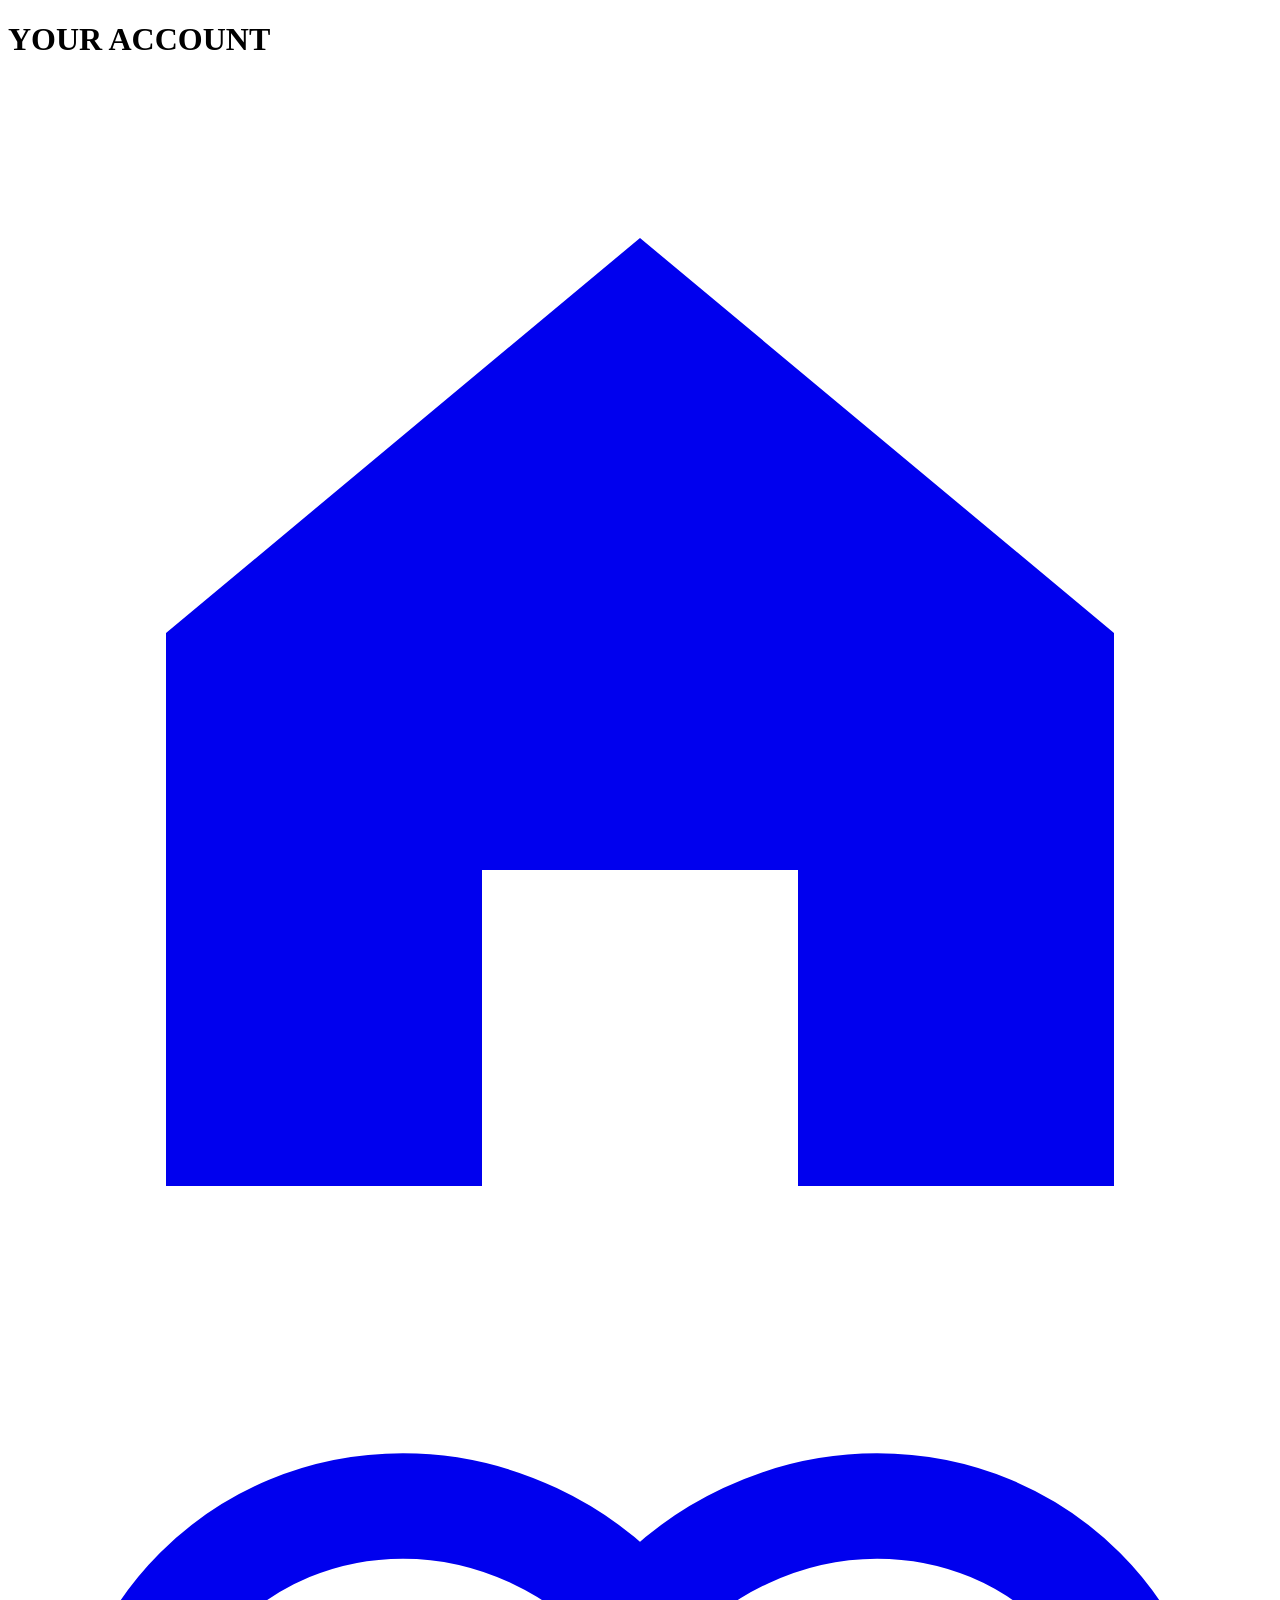
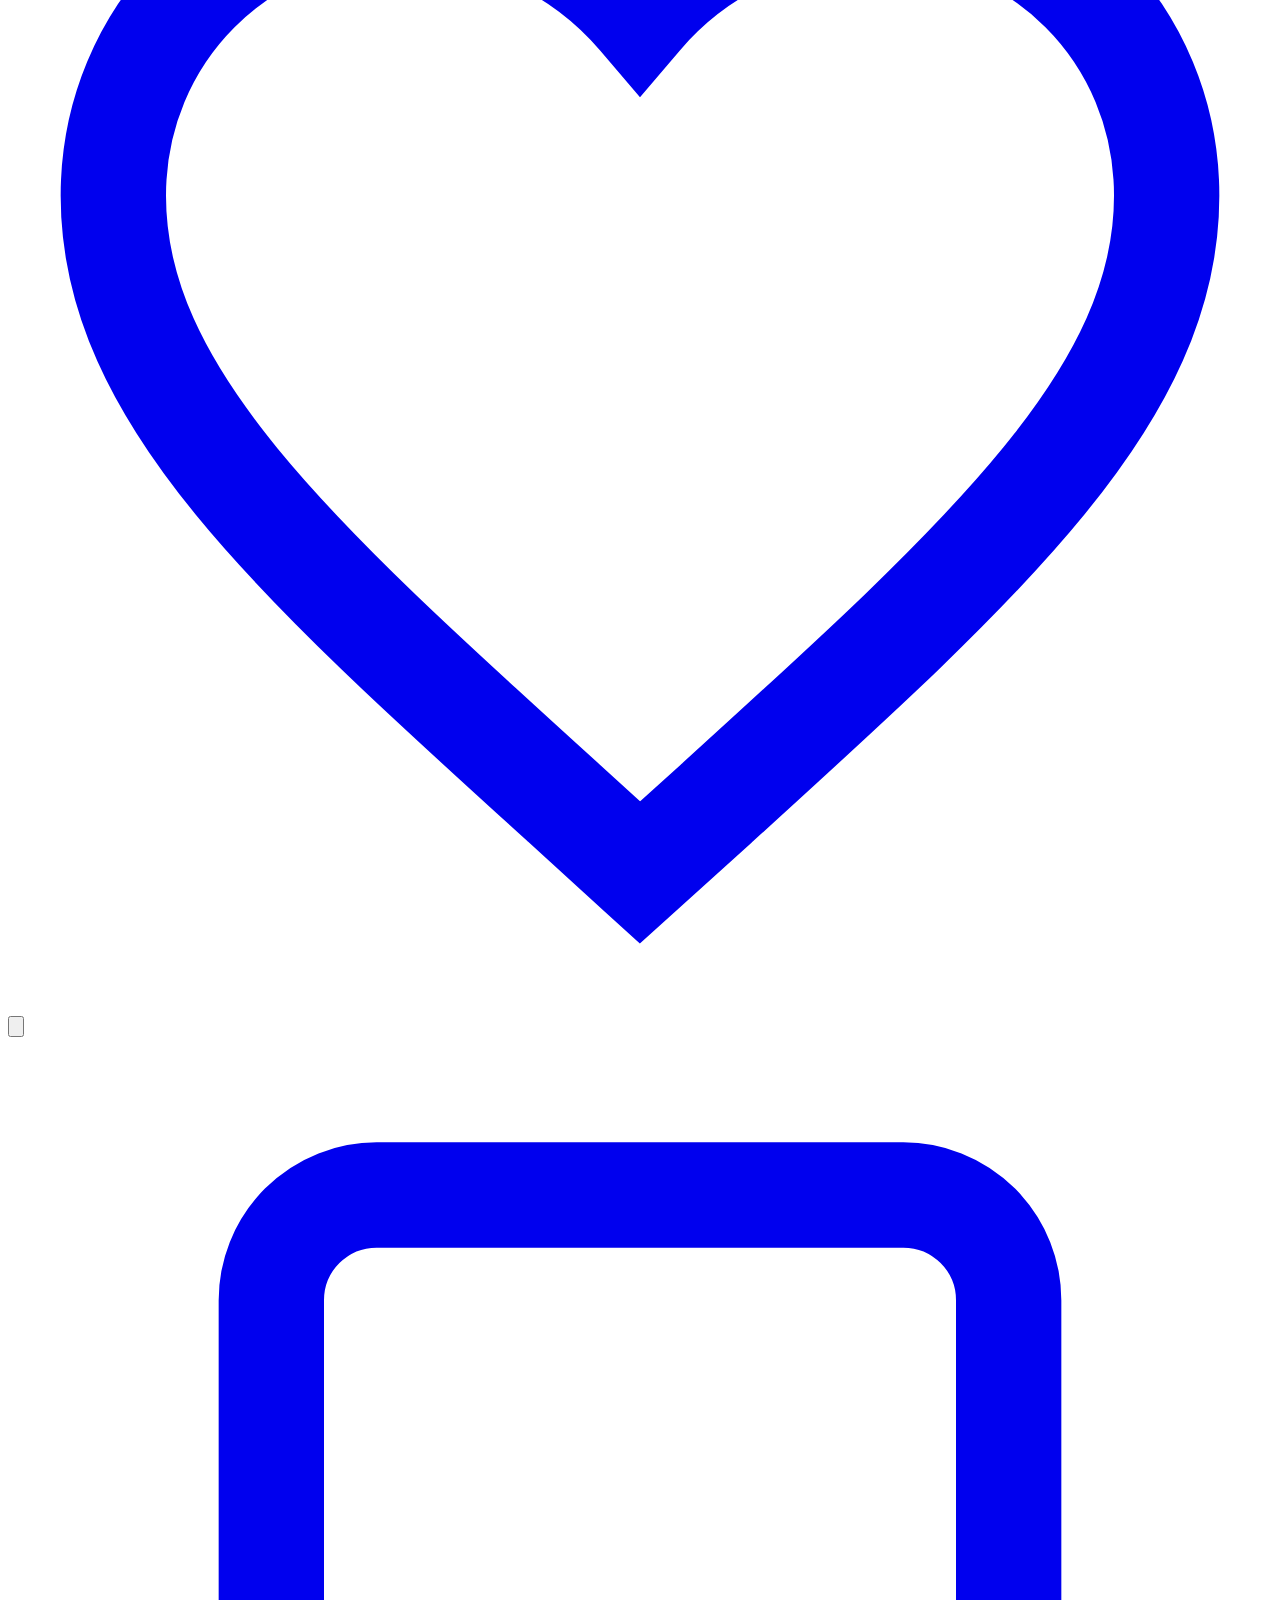
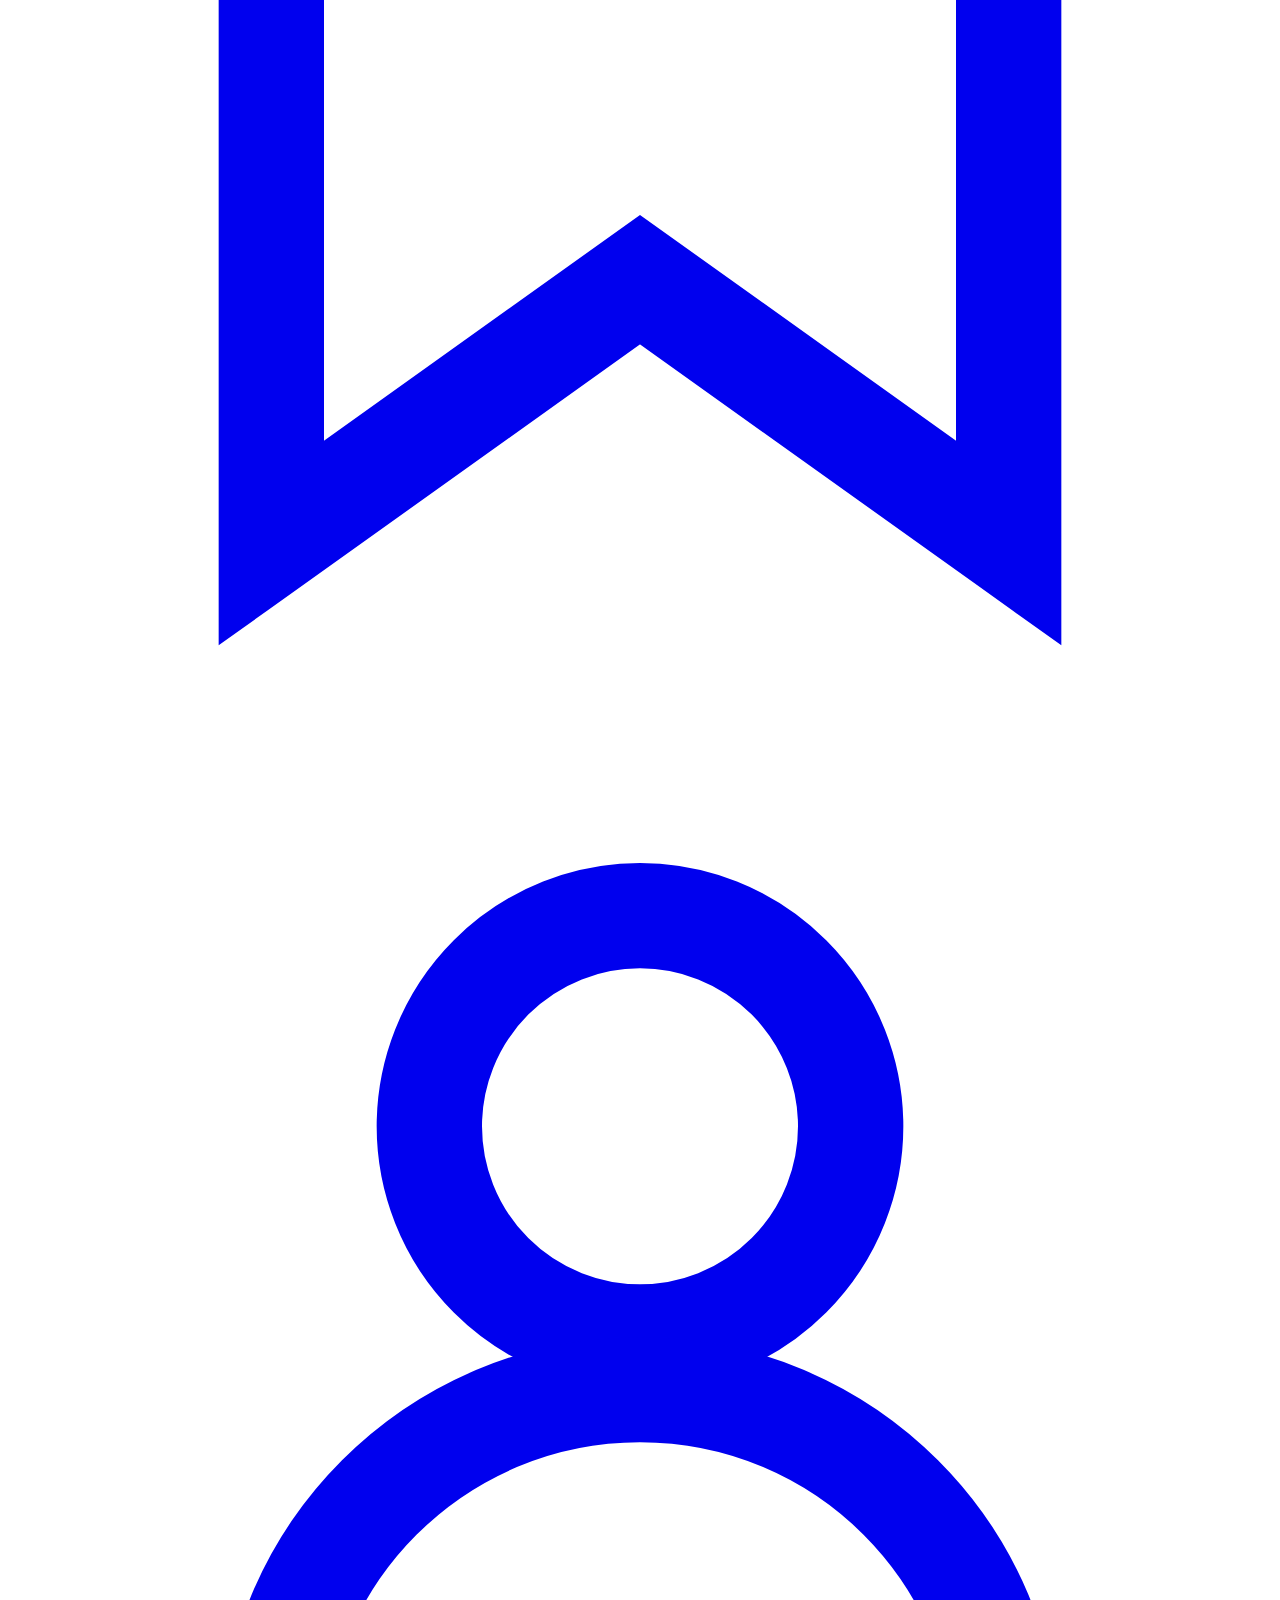
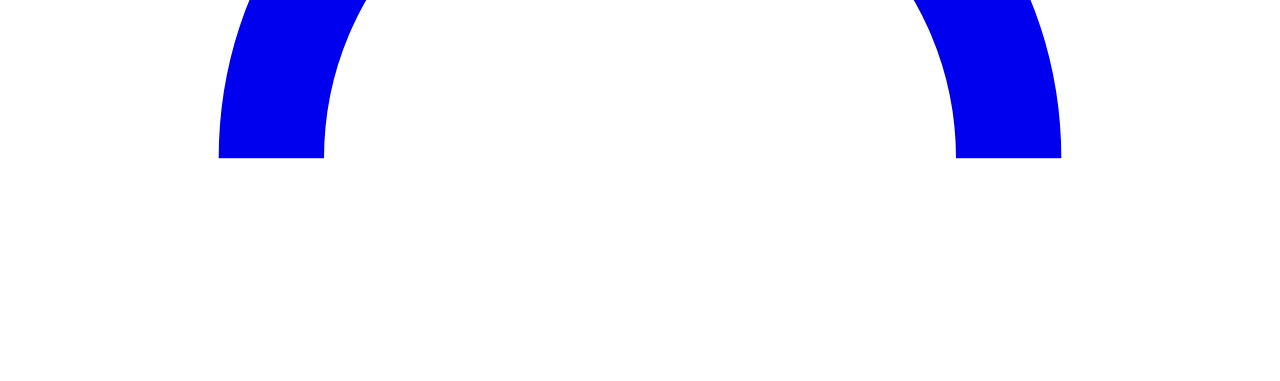
==== profile.html @ d41ac7b8 "Build homepage and multi-page HTML structure index.html redirect to travel.html" ====
<!DOCTYPE html>
<html lang="en">
<head>
    <meta charset="UTF-8">
    <title>Profile page</title>
   <link rel="stylesheet" href="travel.css">
</head>
<body class="footer_pages">
    <h1>YOUR ACCOUNT</h1>
    
         <footer class="bottom-nav">
    <!--Home-->
    <a href="file:///storage/emulated/0/Android/data/com.teejay.trebedit/files/TrebEdit%20user%20files/assignment/Final%20project/travel.html" class="nav-item" aria-label="Home">
      <svg viewBox="0 0 24 24" fill="currentColor">
        <path d="M12 3l9 7.5v10.5h-6v-6h-6v6H3V10.5L12 3z"/>
      </svg>
    </a>

    <!--Favorites-->
    <a href="file:///storage/emulated/0/Android/data/com.teejay.trebedit/files/TrebEdit%20user%20files/assignment/Final%20project/fav.html" class="nav-item" aria-label="Favorites">
      <svg viewBox="0 0 24 24" fill="none" stroke="currentColor" stroke-width="2">
        <path d="M12 21.35l-1.45-1.32C5.4 15.36 2 12.28 2 8.5 2 5.42 4.42 3 7.5 3c1.74 0 3.41.81 4.5 2.09C13.09 3.81 14.76 3 16.5 3 19.58 3 22 5.42 22 8.5c0 3.78-3.4 6.86-8.55 11.54L12 21.35z"/>
      </svg>
    </a>

    <!--Center Globe-->
      <a href="file:///storage/emulated/0/Android/data/com.teejay.trebedit/files/TrebEdit%20user%20files/assignment/Final%20project/web.html" class="nav-item">
              <button class="center-btn" aria-label="Locate">
      <svg viewBox="0 0 24 24" fill="none" stroke="currentColor" stroke-width="2">
        <circle cx="12" cy="12" r="10"/>
        <line x1="2" y1="12" x2="22" y2="12"/>
        <path d="M12 2a15.3 15.3 0 0 1 4 10 15.3 15.3 0 0 1-4 10 15.3 15.3 0 0 1-4-10 15.3 15.3 0 0 1 4-10z"/>
      </svg>
    </button>
      </a>

    <!-- Bookmark -->
    <a href="file:///storage/emulated/0/Android/data/com.teejay.trebedit/files/TrebEdit%20user%20files/assignment/Final%20project/save.html" class="nav-item" aria-label="Saved">
      <svg viewBox="0 0 24 24" fill="none" stroke="currentColor" stroke-width="2">
        <path d="M19 21l-7-5-7 5V5a2 2 0 0 1 2-2h10a2 2 0 0 1 2 2z"/>
      </svg>
    </a>

    <!--Profile -->
    <a href="file:///storage/emulated/0/Android/data/com.teejay.trebedit/files/TrebEdit%20user%20files/assignment/Final%20project/profile.html" class="nav-item active" aria-label="Profile">
      <svg viewBox="0 0 24 24" fill="none" stroke="currentColor" stroke-width="2">
        <circle cx="12" cy="8" r="4"/>
        <path d="M5 20c0-3.87 3.13-7 7-7s7 3.13 7 7"/>
      </svg>
    </a>
  </footer>
    
    
</body>
</html>
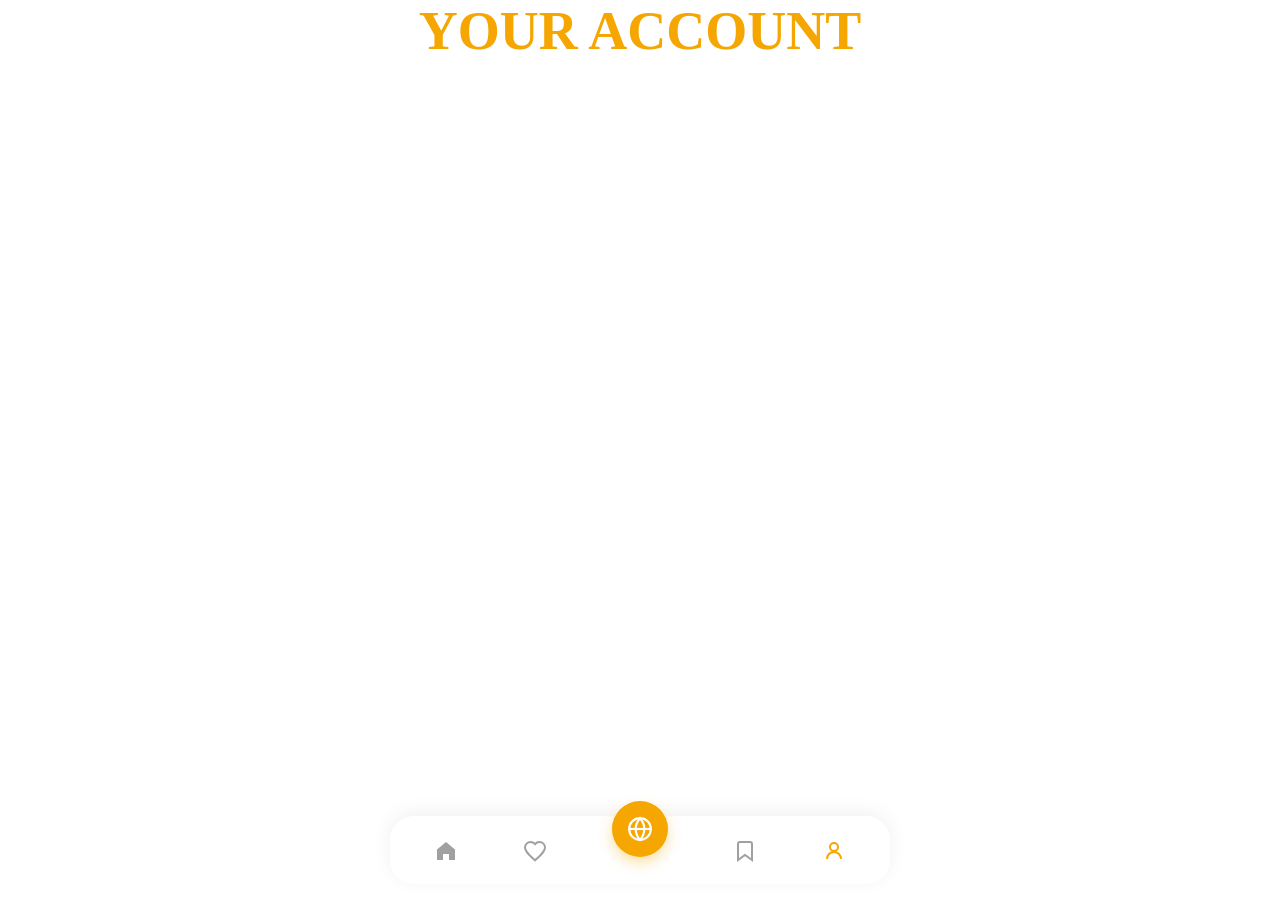
==== commit ddf154bd: "Layout" ====
--- a/profile.html
+++ b/profile.html
@@ -8,23 +8,23 @@
 <body class="footer_pages">
     <h1>YOUR ACCOUNT</h1>
     
-         <footer class="bottom-nav">
+     <footer class="bottom-nav">
     <!--Home-->
-    <a href="file:///storage/emulated/0/Android/data/com.teejay.trebedit/files/TrebEdit%20user%20files/assignment/Final%20project/travel.html" class="nav-item" aria-label="Home">
+    <a href="travel.html" class="nav-item" aria-label="Home">
       <svg viewBox="0 0 24 24" fill="currentColor">
         <path d="M12 3l9 7.5v10.5h-6v-6h-6v6H3V10.5L12 3z"/>
       </svg>
     </a>
 
     <!--Favorites-->
-    <a href="file:///storage/emulated/0/Android/data/com.teejay.trebedit/files/TrebEdit%20user%20files/assignment/Final%20project/fav.html" class="nav-item" aria-label="Favorites">
+    <a href="fav.html" class="nav-item" aria-label="Favorites">
       <svg viewBox="0 0 24 24" fill="none" stroke="currentColor" stroke-width="2">
         <path d="M12 21.35l-1.45-1.32C5.4 15.36 2 12.28 2 8.5 2 5.42 4.42 3 7.5 3c1.74 0 3.41.81 4.5 2.09C13.09 3.81 14.76 3 16.5 3 19.58 3 22 5.42 22 8.5c0 3.78-3.4 6.86-8.55 11.54L12 21.35z"/>
       </svg>
     </a>
 
     <!--Center Globe-->
-      <a href="file:///storage/emulated/0/Android/data/com.teejay.trebedit/files/TrebEdit%20user%20files/assignment/Final%20project/web.html" class="nav-item">
+      <a href="web.html" class="nav-item">
               <button class="center-btn" aria-label="Locate">
       <svg viewBox="0 0 24 24" fill="none" stroke="currentColor" stroke-width="2">
         <circle cx="12" cy="12" r="10"/>
@@ -35,14 +35,14 @@
       </a>
 
     <!-- Bookmark -->
-    <a href="file:///storage/emulated/0/Android/data/com.teejay.trebedit/files/TrebEdit%20user%20files/assignment/Final%20project/save.html" class="nav-item" aria-label="Saved">
+    <a href="save.html" class="nav-item" aria-label="Saved">
       <svg viewBox="0 0 24 24" fill="none" stroke="currentColor" stroke-width="2">
         <path d="M19 21l-7-5-7 5V5a2 2 0 0 1 2-2h10a2 2 0 0 1 2 2z"/>
       </svg>
     </a>
 
     <!--Profile -->
-    <a href="file:///storage/emulated/0/Android/data/com.teejay.trebedit/files/TrebEdit%20user%20files/assignment/Final%20project/profile.html" class="nav-item active" aria-label="Profile">
+    <a href="profile.html" class="nav-item active" aria-label="Profile">
       <svg viewBox="0 0 24 24" fill="none" stroke="currentColor" stroke-width="2">
         <circle cx="12" cy="8" r="4"/>
         <path d="M5 20c0-3.87 3.13-7 7-7s7 3.13 7 7"/>
@@ -52,4 +52,4 @@
     
     
 </body>
-</html>+</html>
--- a/travel.css
+++ b/travel.css
@@ -0,0 +1,656 @@
+* {
+  margin: 0;
+  padding: 0;
+  box-sizing: border-box;
+}
+body{
+    font-size: 1.5rem;
+    background-color: #f2f2f2;
+    min-height: 100vh;
+  font-family: Lexend Deca;
+  color: #ffffff;
+  padding-bottom: 68px;
+}
+
+header{
+  background-color:#f5a600;
+  font-family: sans-serif;
+  padding: 15px;
+  display: flex;
+  flex-direction: column;
+  justify-content: center;
+  text-align: center;
+}
+
+/* Button Container */
+.menu-btn {
+  width: 25px;
+  height: 20px;
+  background: transparent;
+  border: none;
+  cursor: pointer;
+  display: flex;
+  flex-direction: column;
+  justify-content: space-between;
+  padding: 0;
+}
+
+/* The Three Lines */
+.bar {
+  width: 70%;
+  height: 4px;
+  background-color: #ffffff;
+  border-radius: 4px;
+  transition: all 0.3s ease-in-out;
+}
+
+/* =========================================
+   Animation: Transforming into an "X"
+   ========================================= */
+
+/* Top bar: tilts down 45 degrees and moves down */
+.menu-btn.active .bar:nth-child(1) {
+  transform: translateY(14px) rotate(45deg);
+}
+
+/* Middle bar: fades out */
+.menu-btn.active .bar:nth-child(2) {
+  opacity: 0;
+}
+
+/* Bottom bar: tilts up 45 degrees and moves up */
+.menu-btn.active .bar:nth-child(3) {
+  transform: translateY(-14px) rotate(-45deg);
+}
+
+/* =========================================
+   Navigation Menu 
+   ======================================== */
+.nav-links {
+  display: none;
+  flex-direction: column;
+  justify-content:left;
+  text-align: left;
+  gap: 16px;
+  margin-top: 24px;
+  
+}
+
+/* Show menu when active */
+.nav-links.open {
+  display: flex;
+}
+
+.nav-links a {
+  color: #ffffff;
+  text-decoration: none;
+  font-size: 18px;
+}
+
+.nav-links a:hover {
+  color: #a8c7fa;
+}
+
+.detail{
+    display: flex; 
+    justify-content: space-between; 
+}
+
+.first-line{
+    padding: 4px 16px;
+    color: #1a1a1a;
+}
+
+  /* Grid layout holding the recipe cards side-by-side */
+    .card-grid {
+      display: flex;
+      gap: 32px;
+      width: 100%;
+      max-width: 1000px;
+      height: auto;
+    }
+
+    /* The White Card Base */
+.recipe-card {
+      background-color: #ffffff;
+      border-radius: 40px;
+      padding: 0 14px 16px 14px;
+      flex: 1;
+      display: flex;
+      flex-direction: column;
+      align-items: center;
+      box-shadow: 0 4px 16px rgba(0, 0, 0, 0.04);
+      margin-top: 40px;
+  cursor: pointer;
+  transition: transform 0.15s ease;
+}
+
+.recipe-card:active {
+  transform: scale(0.98);
+}
+ 
+    /* Floating Circular Plate */
+ .food-img {
+    width: 82%; 
+      max-width: 130px;
+      aspect-ratio: 1 / 1;
+      height: auto;
+      border-radius: 50%;
+      object-fit: cover;
+      margin-top: -35px; 
+      filter: drop-shadow(0 8px 12px rgba(0, 0, 0, 0.15)); 
+      margin-bottom: 7px;
+    }
+
+    /* Text & Rating Area */
+    .card-info {
+      width: 100%;
+      text-align: left;
+    }
+
+    .title {
+      font-size: 30px;
+      font-weight: 500;
+      color: #1a1a1a;
+      margin-bottom: 2px;
+    }
+
+    .bottom-row {
+      display: flex;
+      justify-content: space-between;
+      align-items: center;
+   } 
+
+    .subtitle {
+      font-size: 20px;
+      color: #9e9e9e;
+    }
+
+    /* Yellow Star Rating Pill */
+    .rating-badge {
+      display: inline-flex;
+      align-items: center;
+      gap: 10px;
+      background-color: #f5a623;
+      color: #ffffff;
+      font-size: 20px;
+      font-weight: bold;
+      padding: 2px 5px;
+      border-radius: 20px;
+   white-space: nowrap; /* Keeps ★ and 4.9 on the same horizontal line */
+  flex-shrink: 0;
+  }
+
+  /* Orange Banner Section */
+ nav {
+  display: flex;
+  flex-direction: row;
+  align-items: center;
+  justify-content: space-between;
+  gap: 12px;
+  background-color: #f5a600;
+  border-radius: 20px;
+  padding: 16px;
+  margin: 16px;
+  overflow: hidden;
+  box-sizing: border-box;
+}
+
+    /* Left Text & Button Area */
+nav div {
+  flex: 1;
+  min-width: 0; /* Allows text to stay beside the picture well */
+  display: flex;
+  flex-direction: column;
+  align-items: flex-start;
+  gap: 10px;
+}
+
+nav div button {
+      background-color: #ffffff;
+      color: #f5a600;
+      border: none;
+      padding: 10px 28px;
+      border-radius: 20px;
+      font-size: 13px;
+      font-weight: 800;
+      cursor: pointer;
+    }
+    
+ nav img{
+  position: static; /* Removes any position that causes overlap */
+  width: 40%;
+  max-width: 150px;
+  min-width: 105px;
+  height: auto;
+  aspect-ratio: 1 / 1;
+  object-fit: cover;
+  border-radius: 14px;
+  flex-shrink: 0; /* Prevents the image from getting squeezed */
+}
+ 
+ /* this is for the pop-up in the register button*/
+ .modal-overlay {
+  position: fixed;
+  inset: 0;
+  background: rgba(0, 0, 0, 0.55);
+  display: flex;
+  justify-content: center;
+  align-items: center;
+  z-index: 9999;
+  padding: 16px;
+  color: #f5a600;
+}
+
+.modal-box {
+  background: #ffffff;
+  padding: 24px;
+  border-radius: 20px;
+  width: 100%;
+  max-width: 360px;
+  position: relative;
+  text-align: center;
+  box-shadow: 0 8px 25px rgba(0, 0, 0, 0.15);
+}
+
+.close-modal {
+  position: absolute;
+  top: 14px;
+  right: 18px;
+  font-size: 24px;
+  cursor: pointer;
+  color: #888;
+}
+
+#registerForm {
+  display: flex;
+  flex-direction: column;
+  gap: 12px;
+  margin-top: 14px;
+}
+
+#registerForm input {
+  padding: 12px;
+  border: 1px solid #ddd;
+  border-radius: 12px;
+  font-size: 14px;
+}
+
+.submit-reg-btn {
+  background-color: #f5a600;
+  color: #ffffff;
+  border: none;
+  padding: 12px;
+  border-radius: 999px;
+  font-weight: 700;
+  cursor: pointer;
+}
+
+ /* this is the second line */
+ .second-line {
+     padding: 4px 16px;
+ }
+ 
+ /* this is for the list of recipes*/
+.list {
+  display: flex;
+  flex-direction: column;
+  gap: 16px;
+  width: 100%;
+  max-width: 1000px;
+  margin: 0 auto;
+  box-sizing: border-box;
+}
+
+/* Individual white card */
+.recipe-item {
+  background-color: #ffffff;
+  border-radius: 18px;
+  padding: 12px;
+  display: flex;
+  align-items: center;
+  gap: 14px;
+  width: 100%;
+  cursor: pointer;
+  transition: transform 0.15s ease, box-shadow 0.2s ease;
+  box-sizing: border-box;
+  box-shadow: 0 4px 14px rgba(0, 0, 0, 0.03);
+}
+
+ /* Make cards feel interactive when tapped*/
+ .recipe-item:active {
+  transform: scale(0.985);
+}
+
+/* Rounded rectangular food thumbnail */
+.recipe-img {
+  width: 90px;
+  height: 80px;
+  border-radius: 14px;
+  object-fit: cover;
+  flex-shrink: 0;
+}
+
+/* Middle text column */
+.recipe-details {
+  display: flex;
+  flex-direction: column;
+  gap: 6px;
+  flex: 1;
+  min-width: 0;
+  text-align: left;
+}
+
+.recipe-title {
+  font-size: clamp(15px, 2.5vw, 17px);
+  font-weight: 700;
+  color: #1a1a1a;
+  margin: 0;
+  text-align: left;
+}
+
+/* Recipe Details Page Layout */
+header.detail-header {
+  display: flex;
+  flex-direction: row;
+  justify-content: space-between;
+  align-items: center;
+  width: 100%;
+  max-width: 750px;
+  margin: 0 auto;
+  padding: 16px;
+  box-sizing: border-box;
+}
+
+.back-btn {
+  text-decoration: none;
+  background-color: #ffffff;
+  color: #1a1a1a;
+  padding: 8px 14px;
+  border-radius: 12px;
+  font-weight: 700;
+  font-size: 12px;
+  box-shadow: 0 2px 8px rgba(0, 0, 0, 0.06);
+}
+
+.detail-badge {
+  background-color: #fff3d6;
+  color: #f5a600;
+  padding: 6px 12px;
+  border-radius: 20px;
+  font-size: 14px;
+  font-weight: 700;
+}
+
+.detail-container {
+  max-width: 750px;
+  margin: 0 auto;
+  padding: 0 16px 40px;
+  box-sizing: border-box;
+}
+
+.detail-hero-img {
+  width: 100%;
+  height: 240px;
+  object-fit: cover;
+  border-radius: 20px;
+  box-shadow: 0 6px 18px rgba(0, 0, 0, 0.08);
+}
+
+.detail-card {
+  background-color: #ffffff;
+  border-radius: 20px;
+  padding: 20px;
+  margin-top: 16px;
+  box-shadow: 0 4px 14px rgba(0, 0, 0, 0.04);
+}
+
+.detail-title {
+  margin: 0 0 6px 0;
+  font-size: clamp(22px, 4vw, 28px);
+  color: #1a1a1a;
+}
+
+.detail-subtitle {
+  margin: 0 0 14px 0;
+  color: #f5a600;
+  font-weight: 600;
+  font-size: 14px;
+}
+
+.detail-meta {
+  display: flex;
+  gap: 12px;
+  flex-wrap: wrap;
+  margin-bottom: 18px;
+}
+
+.meta-pill {
+  background-color: #f7f3ec;
+  color: #1a1a1a;
+  padding: 6px 12px;
+  border-radius: 10px;
+  font-size: 13px;
+  font-weight: 600;
+}
+
+.detail-section-title {
+  font-size: 17px;
+  color: #1a1a1a;
+  margin: 18px 0 10px 0;
+}
+
+.detail-ingredients,
+.detail-steps {
+  padding-left: 20px;
+  margin: 0;
+  color: #444444;
+  line-height: 1.7;
+  font-size: 15px;
+}
+
+.detail-steps li {
+  margin-bottom: 8px;
+}
+
+/* Yellow/gold benefit line with check icon */
+.benefit-row {
+  display: flex;
+  align-items: center;
+  gap: 6px;
+  color: #f5b400;
+  font-size: clamp(12px, 2vw, 13px);
+  font-weight: 500;
+}
+
+.check-icon {
+  width: 15px;
+  height: 15px;
+  flex-shrink: 0;
+}
+
+/* Heart button pinned to the right end of the card */
+.heart-btn {
+  margin-left: auto;
+  flex-shrink: 0;
+  width: 36px;
+  height: 36px;
+  border-radius: 10px;
+  border: 1px solid #f0f0f0;
+  background-color: #fffaf0;
+  color: #f5a600;
+  font-size: 18px;
+  display: flex;
+  align-items: center;
+  justify-content: center;
+  cursor: pointer;
+  transition: background-color 0.2s ease, color 0.2s ease;
+}
+
+.heart-btn.liked {
+  background-color: #f5a600;
+  color: #ffffff;
+  border-color: #f5a600;
+}
+
+/* Responsive adjustment for very narrow mobile screens (320px - 380px) */
+@media (max-width: 380px) {
+  .recipe-item {
+    gap: 10px;
+    padding: 10px;
+  }
+  .recipe-img {
+    width: 72px;
+    height: 70px;
+  }
+}
+    
+  /* the weekly order */
+  .week{
+      display: flex;
+      flex-direction: column;
+      justify-content: flex-end;
+      align-items: center;
+      position: relative;
+      
+  width: 100%;
+  max-width: 1000px;  
+  height: auto; 
+  aspect-ratio: 4 / 3;
+  margin: 20px auto;
+  
+      background-image:url("ofada.jpg");
+      background-repeat: no-repeat;            
+    background-size: cover;
+   
+      border-radius: 28px;
+      padding: 12px;
+      gap: 18px;
+      box-shadow: 0 4px 14px rgba(0, 0, 0, 0.03);
+  }
+  
+  .week_button{
+      background-color: #f5a600;
+      color: #ffffff;
+      border: none;
+      padding: 10px 28px;
+      border-radius: 12px;
+      font-size: 13px;
+      font-weight: 700;
+      cursor: pointer;
+      position: absolute;
+      top: 16px;
+      right:20px;
+  }
+  
+  .adjust {
+      text-align: left;
+      margin-top: auto;
+  }
+  
+    /* Footer Container */
+.bottom-nav {
+      position: fixed;
+      bottom: 0;
+      left: 50%;
+      transform: translateX(-50%); 
+      width: 100%;
+      max-width: 500px; 
+      height: 68px;
+      background-color: #ffffff;
+      border-radius: 24px 24px 0 0;
+      box-shadow: 0 -4px 20px rgba(0, 0, 0, 0.06);
+      display: flex;
+      justify-content: space-around;
+      align-items: center;
+      padding: 10px 12px 8px;
+      z-index: 100;
+ }
+
+    /* Standard Nav Icons */
+.nav-item {
+      background: none;
+      border: none;
+      color: #a0a0a0;
+      display: flex;
+      align-items: center;
+      justify-content: center;
+      cursor: pointer;
+      padding: 8px;
+      text-decoration: none;
+    }
+
+    /* Active Icon (To be in Orange) */
+.nav-item.active {
+      color: #f5a600;
+    }
+
+.nav-item svg {
+      width: 24px;
+      height: 24px;
+    }
+
+    /* Raised Center Globe Button */
+.center-btn {
+      width: 56px;
+      height: 56px;
+      border-radius: 50%;
+      background-color: #f5a600;
+      color: #ffffff;
+      border: none;
+      display: flex;
+      align-items: center;
+      justify-content: center;
+      transform: translateY(-22px);
+      box-shadow: 0 6px 14px rgba(245, 166, 0, 0.35);
+      cursor: pointer;
+      flex-shrink: 0;
+    }
+
+.center-btn svg {
+      width: 26px;
+      height: 26px;
+    }
+
+    /* Floating Pill Look */
+@media (min-width: 540px) {
+      .bottom-nav {
+        bottom: 16px;
+        border-radius: 24px;
+      }
+    }
+    
+  .footer_pages{
+      background-color: #ffffff;
+            min-height: 90vh;
+            font-family: Lexend Deca;
+            color: #f5a600;
+            justify-content:center;
+            text-align: center;
+            font-size: 27px;
+            font-weight:400;
+  }
+  
+.footer_pages ul{
+    color: #000000;
+    text-align:left;
+    padding: 24px 160px;
+}
+
+/* this is the menu page*/
+.menu-grid {
+  display: grid;
+  grid-template-columns: repeat(auto-fit, minmax(290px, 1fr));
+  gap: 14px;
+  text-align: left;
+}
+
+.menu-grid .recipe-item {
+  margin: 0;
+  cursor: pointer;
+  transition: transform 0.15s ease;
+}
+
+.menu-grid .recipe-item:active {
+  transform: scale(0.98);
+}
